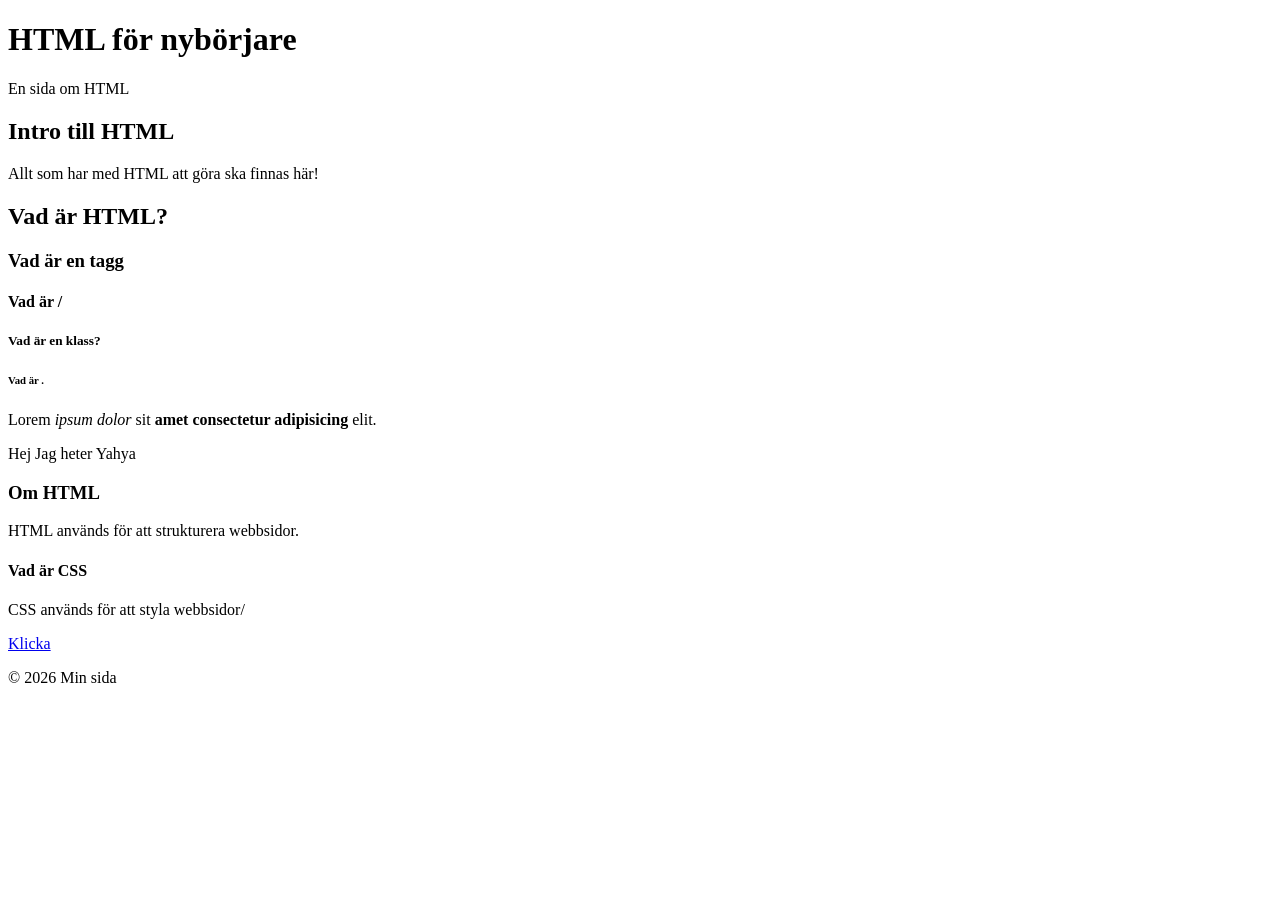
==== index.html @ ee5f50dd "commented out navigation on index" ====
<!DOCTYPE html>
<html lang="en">
<head>
    <meta charset="UTF-8">
    <meta name="viewport" content="width=device-width, initial-scale=1.0">
    <title>Min första webbsida</title>
</head>
<body>

    <header>
        <h1>HTML för nybörjare</h1>
        <p>En sida om HTML</p>
    </header>
    


    <!--    
    <a href="#bottom-page">Gå längst ner på sidan</a>

     <nav>
        <a href="booking.html">Booking</a>
        <a href="forms.html">Forms</a>
        <a href="exercise.html">Exercise</a>
        <a href="quality.html">quality hotel</a>
     </nav>


 
    <a href="https://www.minhemsida.se"  target="_blank">Min sida</a>


    <a href="booking.html"> Booking sidan
        <img src="kattbild.png" alt="Bild saknas">
    </a>
    

    -->

    

     <main>
        <h2>Intro till HTML</h2>
        <p>Allt som har med HTML att göra ska finnas här!</p>
     </main>

   
    <div>
        <h2>Vad är HTML?</h2>
        <h3>Vad är en tagg</h3>
        <h4>Vad är /</h4>
        <h5>Vad är en klass?</h5>
        <h6>Vad är .</h6>
    </div>
    
    
    <p>Lorem <em> ipsum dolor</em> sit <strong> amet consectetur adipisicing </strong> elit.</p>    
    <p>Hej Jag heter <span>Yahya</span> </p>




     <section>
        <h3>Om HTML</h3>
        <p>HTML används för att strukturera webbsidor.</p>
     </section>

     

     <article>
        <h4>Vad är CSS</h4>
        <p>CSS används för att styla webbsidor/<p>
     </article>


    <a href="#">Klicka</a> 

    <footer>
            <p id="bottom-page">© 2026 Min sida</p>
    </footer>
    

</body>
</html>
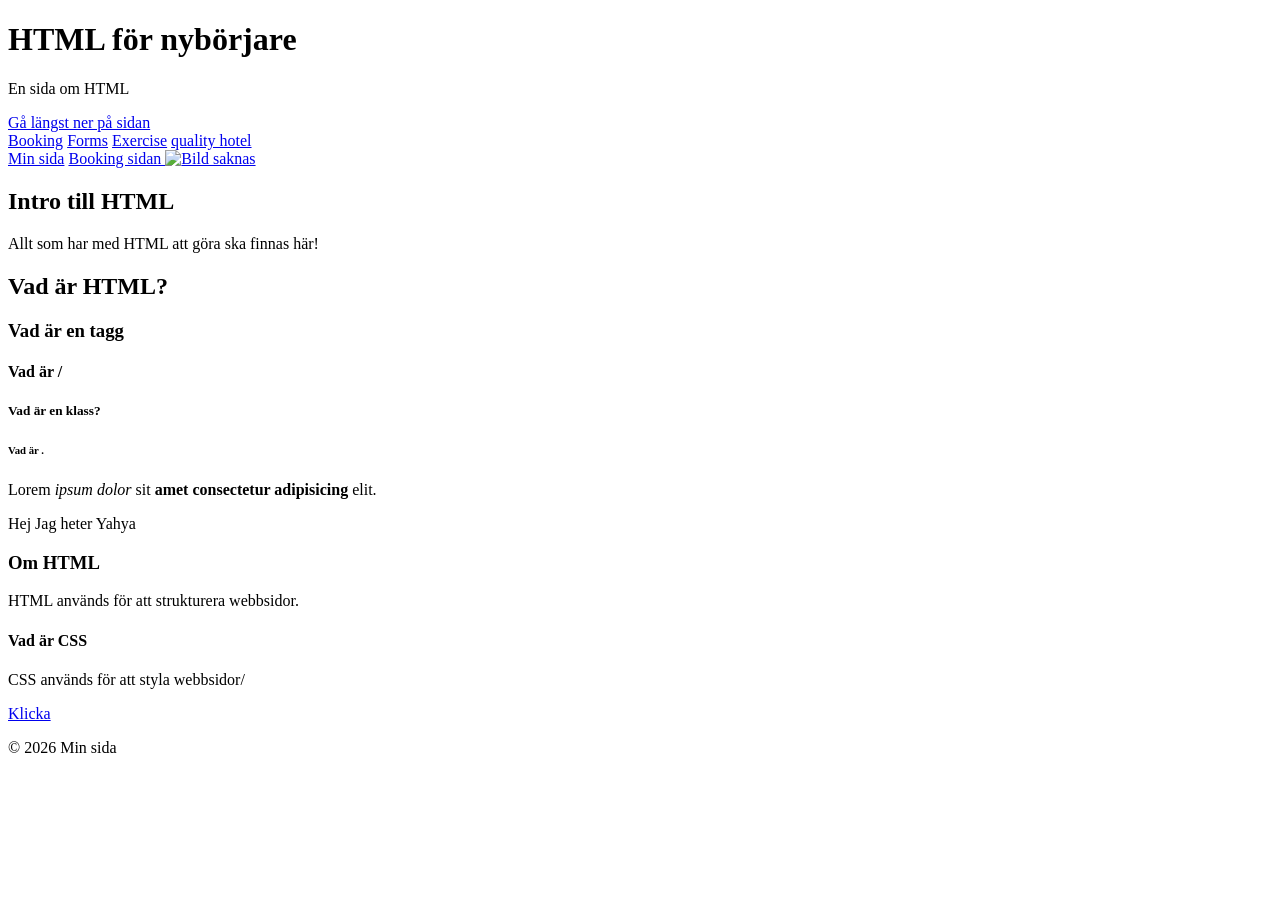
==== commit 007daa54: "add navigation" ====
--- a/index.html
+++ b/index.html
@@ -14,7 +14,7 @@
     
 
 
-    <!--    
+       
     <a href="#bottom-page">Gå längst ner på sidan</a>
 
      <nav>
@@ -33,8 +33,6 @@
         <img src="kattbild.png" alt="Bild saknas">
     </a>
     
-
-    -->
 
     
 
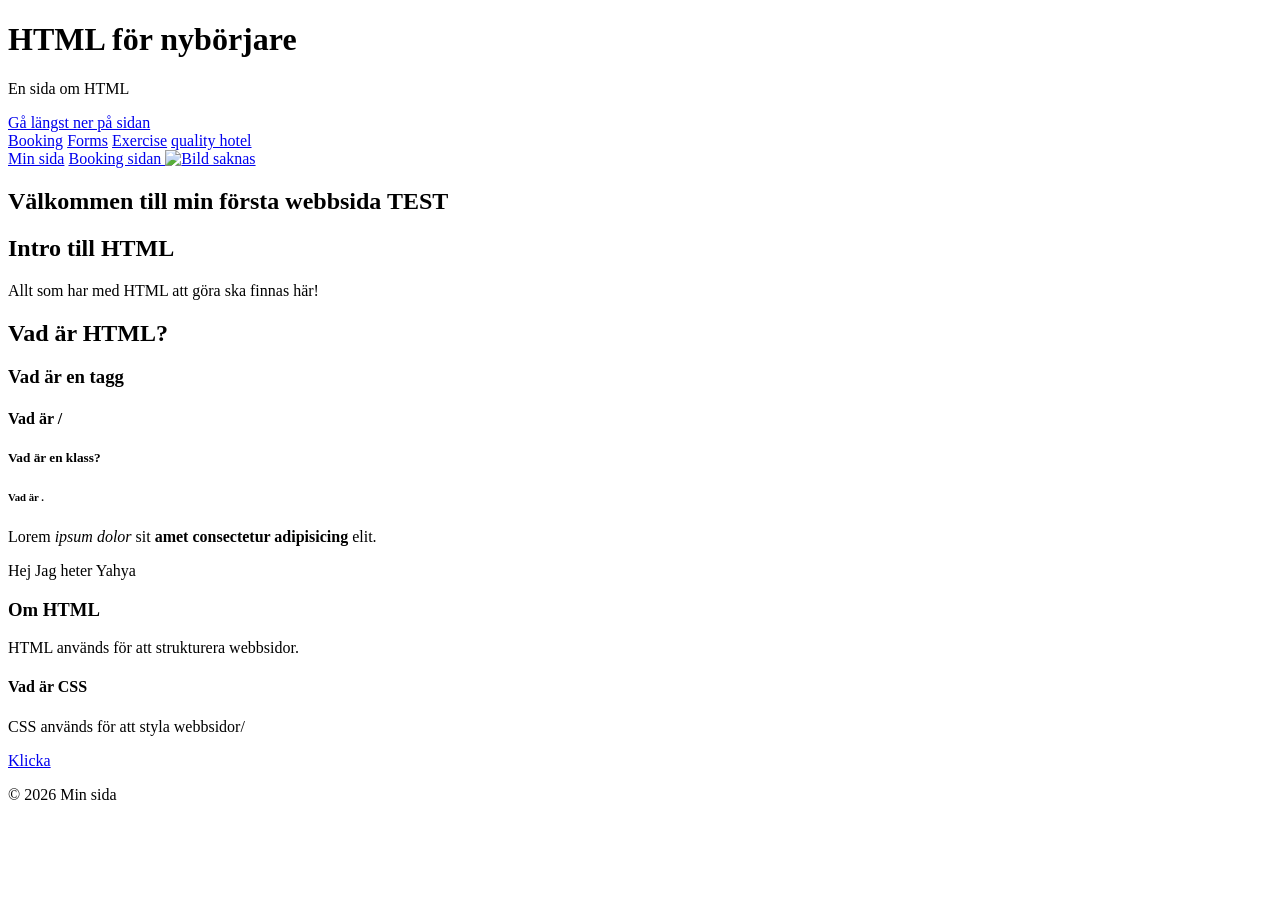
==== commit b5198ae4: "add test branch" ====
--- a/index.html
+++ b/index.html
@@ -34,6 +34,9 @@
     </a>
     
 
+    <main>
+        <h2>Välkommen till min första webbsida TEST</h2>
+    </main>
     
 
      <main>
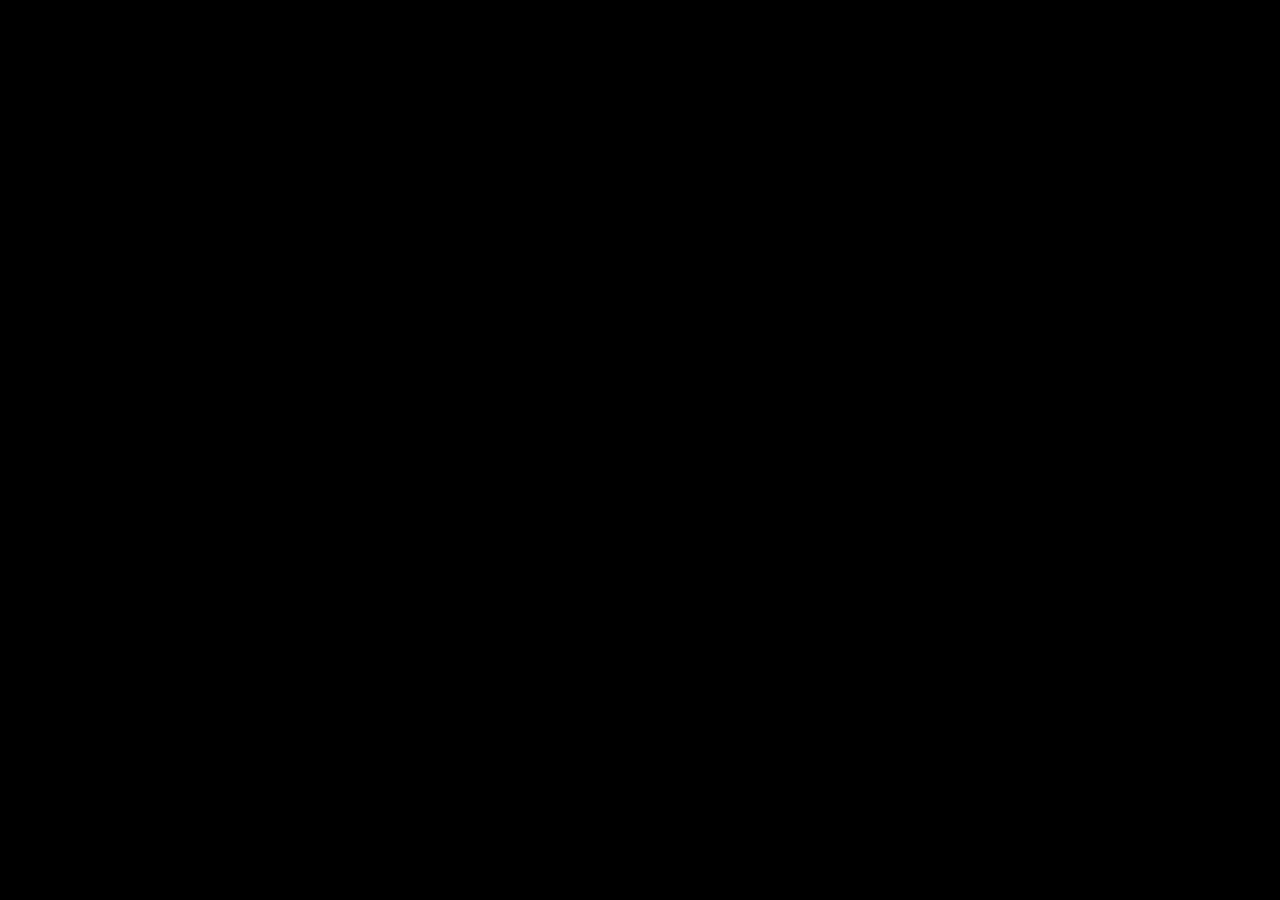
==== commit 75aa45e6: "css intro" ====
--- a/index.html
+++ b/index.html
@@ -4,9 +4,15 @@
     <meta charset="UTF-8">
     <meta name="viewport" content="width=device-width, initial-scale=1.0">
     <title>Min första webbsida</title>
+    <link rel="stylesheet" href="style.css">
 </head>
 <body>
 
+ 
+
+
+
+<!-- 
     <header>
         <h1>HTML för nybörjare</h1>
         <p>En sida om HTML</p>
@@ -34,9 +40,6 @@
     </a>
     
 
-    <main>
-        <h2>Välkommen till min första webbsida TEST</h2>
-    </main>
     
 
      <main>
@@ -79,6 +82,8 @@
             <p id="bottom-page">© 2026 Min sida</p>
     </footer>
     
+    -->
+
 
 </body>
 </html>
--- a/style.css
+++ b/style.css
@@ -0,0 +1,268 @@
+/*RESET old  school */
+
+* {
+    margin: 0;
+    padding: 0;
+    box-sizing: border-box;
+}
+
+li:first-child{
+    font-weight: bold;
+}
+
+
+li:last-child{
+    color: red;
+}
+
+li:nth-child(2){
+    background-color: lightcoral;
+}
+
+
+
+
+
+
+
+
+
+
+
+
+
+
+
+body {
+    font-family: Arial, sans-serif;
+    margin: 0;
+    padding: 20px;
+}
+
+
+
+.title {
+    color: yellowgreen;
+    font-size: 50px;
+    background-color: brown;
+    
+}
+
+.intro {
+    padding: 12px;
+    color: blue;
+    font-weight: 700;
+    line-height: 1.3;
+}
+
+
+#btn {
+    background-color: aqua;
+    border-radius: 5px;
+}
+
+
+
+.box {
+    background: blueviolet;
+   
+  
+}
+
+
+.box1 {
+    background: coral;
+    width: 30px;
+    height: 20px;
+    display: inline-block;
+    margin: 2px;
+
+}
+
+.container {
+    visibility: hidden;
+    background-color: aqua;
+    display: grid;
+    grid-template-columns: 2fr 1fr;
+    gap: 20px;
+}
+
+@media (min-width: 768) {
+    .container {
+        visibility: visible;
+    }
+}
+
+
+@media (orientation: landscape) {
+    body {
+        background-color: aquamarine;
+    }
+}
+
+
+
+
+
+
+
+.containerflex {
+    visibility: hidden;
+    background-color: aqua;
+    display: flex;
+    gap: 20px;
+}
+
+
+span {
+    background: coral;
+    width: 200px;
+    height: 200px;
+    display: inline;
+
+    visibility: hidden;
+}
+
+
+.link {
+    color: white;
+    background-color: green;
+    text-decoration: none;
+    padding: 10px 20px;
+    border-radius: 5px;
+}
+
+
+.link:hover {
+  color: red;
+}
+
+.link:link{
+    background-color: aquamarine;
+}
+
+
+
+.link:visited{
+    background-color:rebeccapurple;
+}
+
+
+.link:active{
+    transform: translateY(2px);
+}
+
+
+
+
+.btn {
+   
+    padding: 12px 24px;
+    background-color: greenyellow;
+    color: black;
+    border: none;
+    border-radius: 10px;
+    cursor: pointer;
+    transition: all 0.8s ease;
+}
+
+
+.btn:hover {
+    background-color: darkolivegreen;
+    box-shadow: 0 8px 20px rgba(0, 0, 0, 2);
+}
+
+.btn:active {
+    transform: scale(0.97);
+}
+
+.btn:focus {
+    outline: 3px solid orange;
+}
+
+
+.btn:focus-visible {
+    outline: 3px solid blue;    
+}
+
+.btn:disabled{
+    opacity: 0.5;
+    cursor: not-allowed;
+}
+
+
+@media (hover: hover) {
+    .btn {
+        background-color: lightgreen;
+    }
+}
+
+
+@media (prefers-color-scheme: dark)  {
+    p {
+        color: aliceblue;
+    }
+}
+
+
+
+@media(prefers-reduced-motion: reduce) {
+
+}
+
+
+@media (min-width: 768px) and (orientation: landscape) {
+    body {
+        background-color: black;
+    }
+}
+
+
+/*BLOCK Element
+
+div
+p
+h1
+*/
+
+/*
+Inline element
+span
+a
+img
+
+*/
+
+
+/*
+
+PRIO order
+
+Element selektor LÄGST PRIO
+
+ p {
+ }
+ h1 {
+ }
+
+
+
+
+ .klass {
+ 
+ }
+
+ #id {
+ 
+ }
+
+
+
+inline css 1000
+id         100
+klass      10
+element    1
+
+
+
+*/
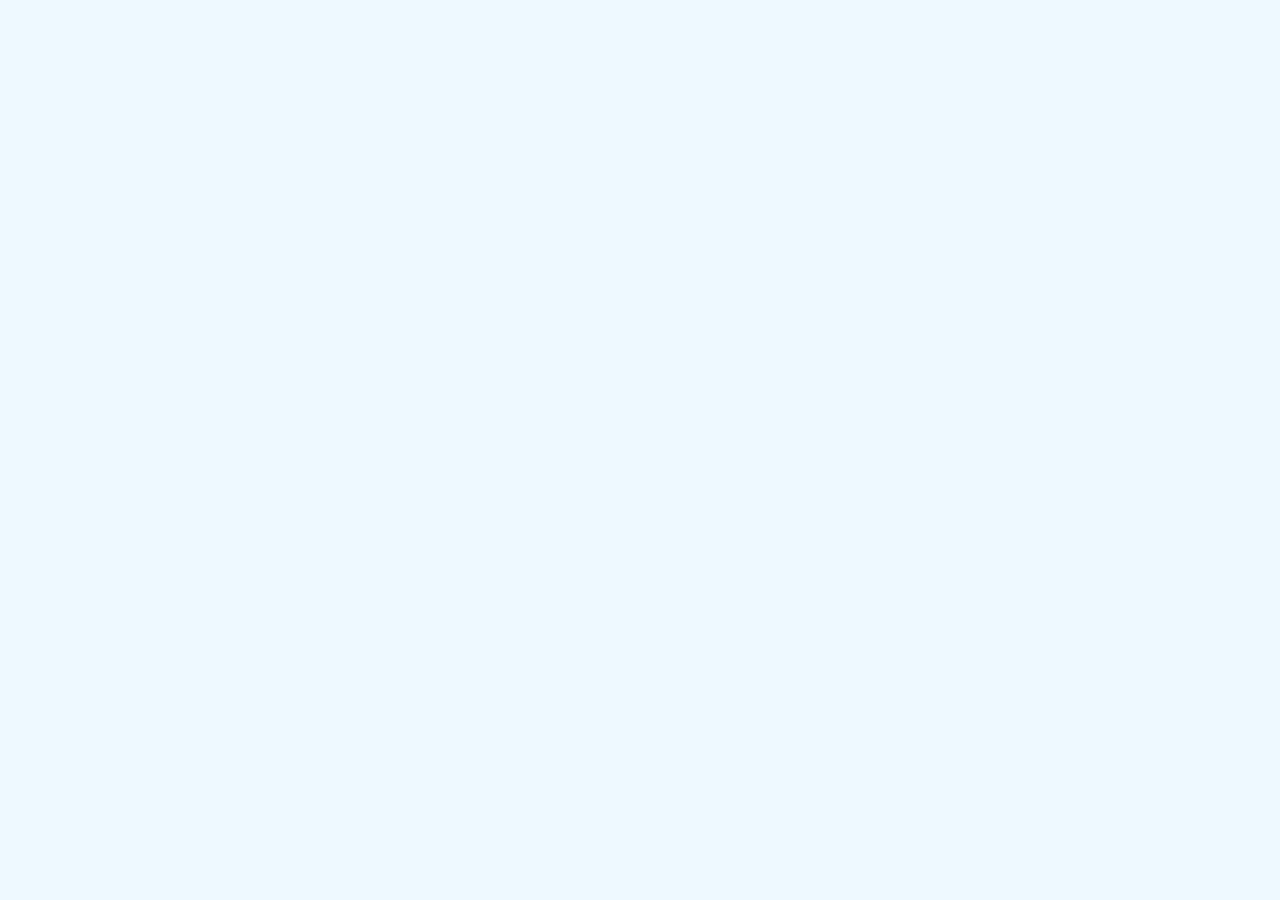
==== commit a3e41b27: "add inline css examples" ====
--- a/index.html
+++ b/index.html
@@ -6,7 +6,8 @@
     <title>Min första webbsida</title>
     <link rel="stylesheet" href="style.css">
 </head>
-<body>
+
+<body style="background: aliceblue;" >
 
  
 
--- a/style.css
+++ b/style.css
@@ -1,4 +1,39 @@
 /*RESET old  school */
+
+
+
+
+
+
+
+
+/*
+
+
+html {
+    font-size: 16px;
+}
+
+h1 {font-size: 2rem;} /*32*/
+
+p {font-size: 1rem;} /*16px*/
+
+.section {padding: 2rem;} /*32*/
+
+/*
+
+
+.btn {
+    font-size: 16px;
+    padding: 0.75em 1.25em; /* baserat på 16px 12px och 20pixlar*/
+
+
+.parent {font-size: 20px;}
+.child {font-size: 1.2em;} /* 24px (1.2 *20)*/
+.grandchild {font: 1.2em;} /* 28.8* (1.2 *24) /
+
+
+
 
 * {
     margin: 0;
@@ -18,7 +53,6 @@
 li:nth-child(2){
     background-color: lightcoral;
 }
-
 
 
 
@@ -146,6 +180,7 @@
 .link:visited{
     background-color:rebeccapurple;
 }
+
 
 
 .link:active{
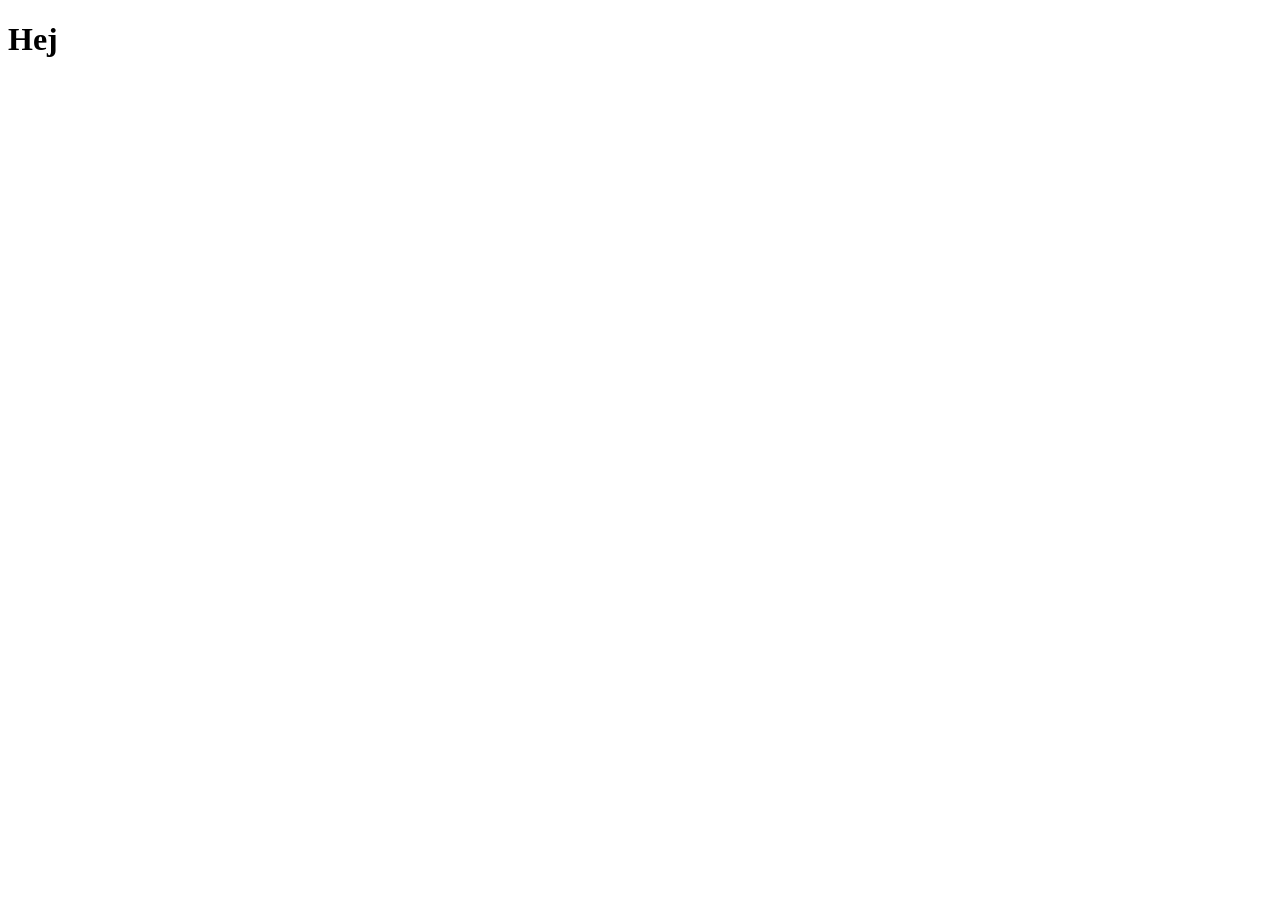
==== commit 2909dbf0: "javascript into" ====
--- a/index.html
+++ b/index.html
@@ -3,88 +3,12 @@
 <head>
     <meta charset="UTF-8">
     <meta name="viewport" content="width=device-width, initial-scale=1.0">
-    <title>Min första webbsida</title>
-    <link rel="stylesheet" href="style.css">
+    <title>Document</title>
 </head>
-
-<body style="background: aliceblue;" >
-
- 
+<body>
+   <h1>Hej</h1> 
 
 
-
-<!-- 
-    <header>
-        <h1>HTML för nybörjare</h1>
-        <p>En sida om HTML</p>
-    </header>
-    
-
-
-       
-    <a href="#bottom-page">Gå längst ner på sidan</a>
-
-     <nav>
-        <a href="booking.html">Booking</a>
-        <a href="forms.html">Forms</a>
-        <a href="exercise.html">Exercise</a>
-        <a href="quality.html">quality hotel</a>
-     </nav>
-
-
- 
-    <a href="https://www.minhemsida.se"  target="_blank">Min sida</a>
-
-
-    <a href="booking.html"> Booking sidan
-        <img src="kattbild.png" alt="Bild saknas">
-    </a>
-    
-
-    
-
-     <main>
-        <h2>Intro till HTML</h2>
-        <p>Allt som har med HTML att göra ska finnas här!</p>
-     </main>
-
-   
-    <div>
-        <h2>Vad är HTML?</h2>
-        <h3>Vad är en tagg</h3>
-        <h4>Vad är /</h4>
-        <h5>Vad är en klass?</h5>
-        <h6>Vad är .</h6>
-    </div>
-    
-    
-    <p>Lorem <em> ipsum dolor</em> sit <strong> amet consectetur adipisicing </strong> elit.</p>    
-    <p>Hej Jag heter <span>Yahya</span> </p>
-
-
-
-
-     <section>
-        <h3>Om HTML</h3>
-        <p>HTML används för att strukturera webbsidor.</p>
-     </section>
-
-     
-
-     <article>
-        <h4>Vad är CSS</h4>
-        <p>CSS används för att styla webbsidor/<p>
-     </article>
-
-
-    <a href="#">Klicka</a> 
-
-    <footer>
-            <p id="bottom-page">© 2026 Min sida</p>
-    </footer>
-    
-    -->
-
-
+   <script src="app.js"></script>
 </body>
-</html>
+</html>
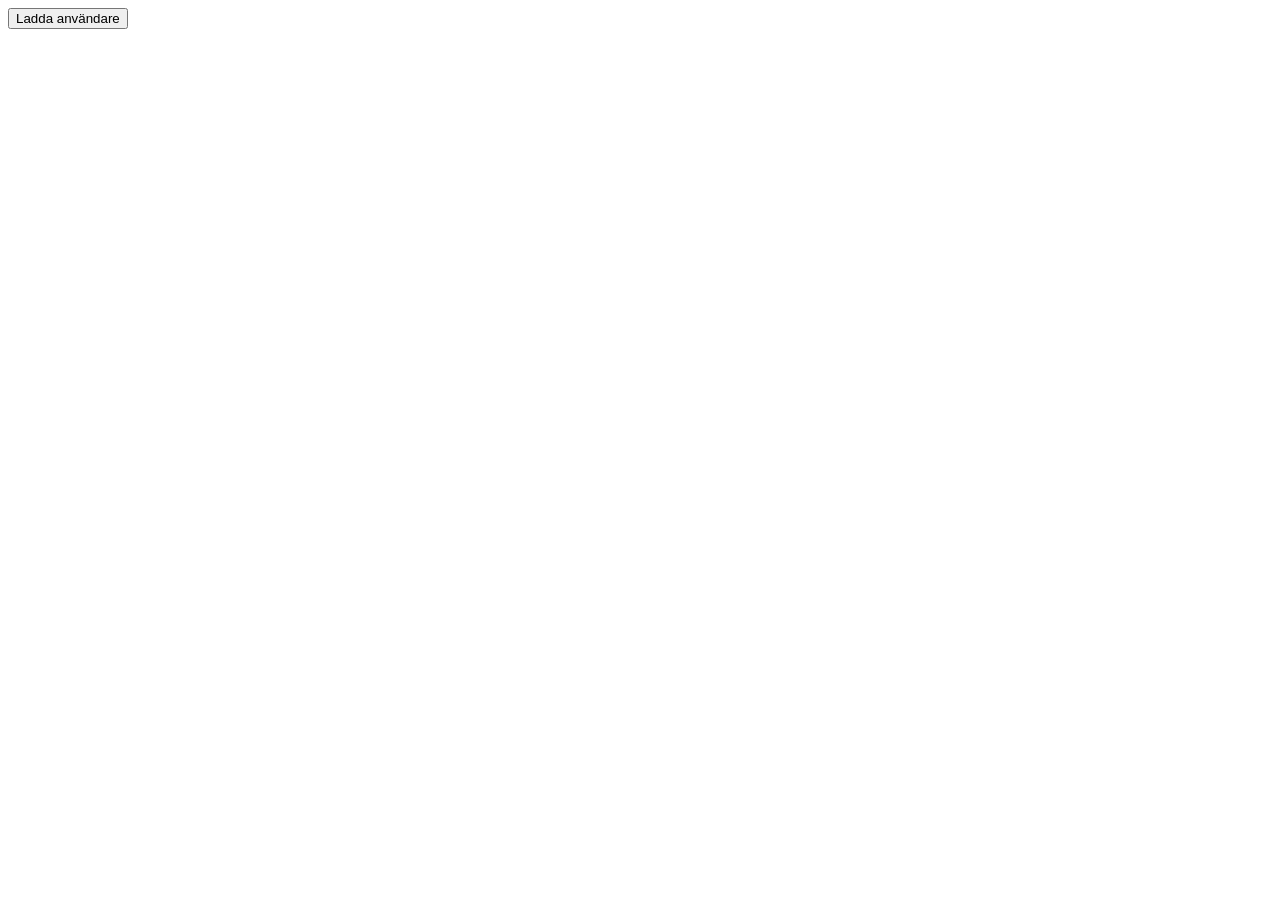
==== commit 1d91e299: "lesson2 js" ====
--- a/index.html
+++ b/index.html
@@ -6,9 +6,22 @@
     <title>Document</title>
 </head>
 <body>
-   <h1>Hej</h1> 
 
 
-   <script src="app.js"></script>
+    <button id="loadBtn">Ladda användare</button>
+    <ul id="userList"></ul>
+
+
+    <!--    
+    <form id="myForm">
+        <input type="text" id="nameInput" placeholder="Skriv ditt namn">
+        <button type="submit">Skicka</button>
+        <p id="output"></p>
+    </form>
+
+    -->
+
+    <script src="app.js"></script>
+
 </body>
 </html>
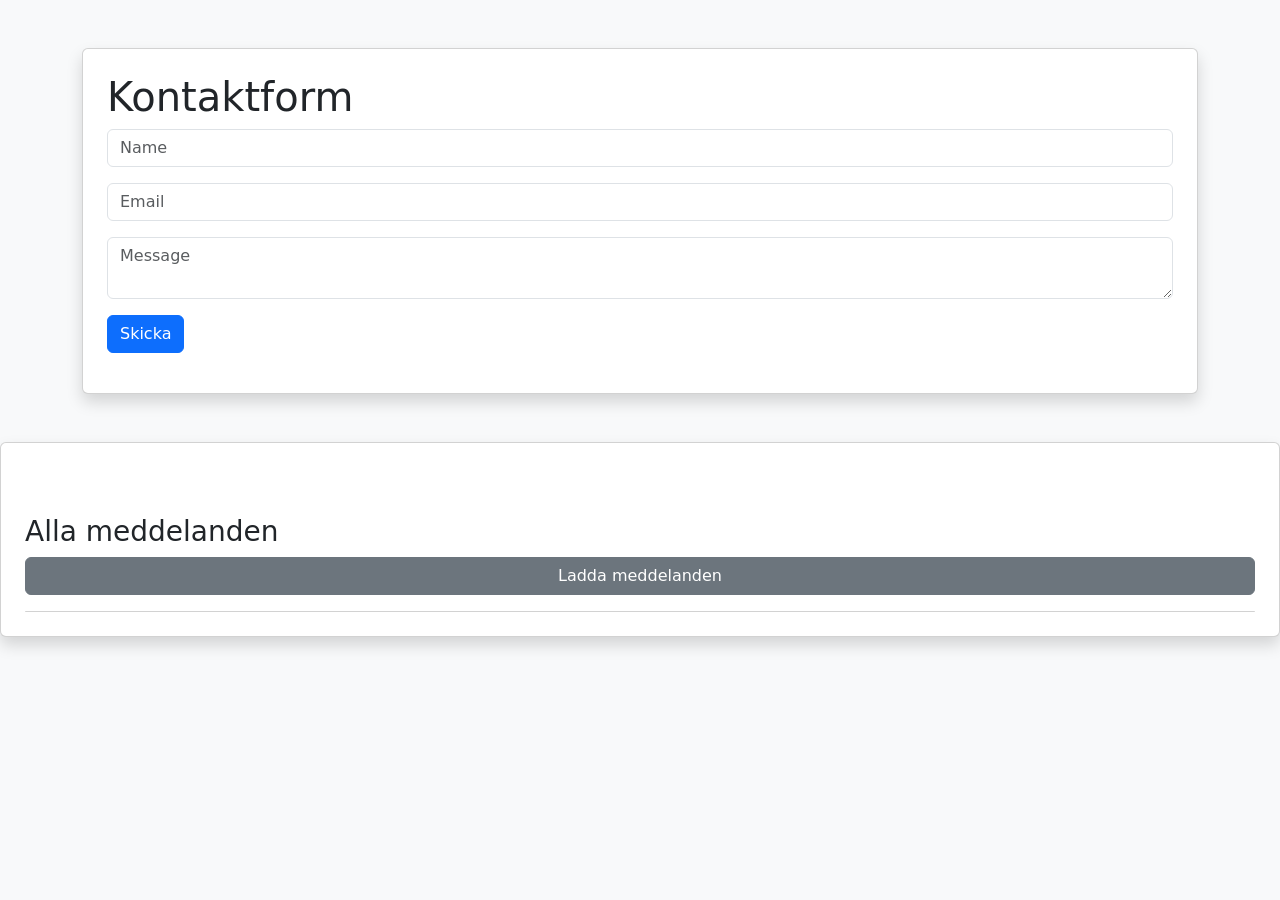
==== commit f42e2377: "adding front end backend support for crud" ====
--- a/index.html
+++ b/index.html
@@ -3,25 +3,37 @@
 <head>
     <meta charset="UTF-8">
     <meta name="viewport" content="width=device-width, initial-scale=1.0">
-    <title>Document</title>
+     <link href="https://cdn.jsdelivr.net/npm/bootstrap@5.0.2/dist/css/bootstrap.min.css" rel="stylesheet" integrity="sha384-EVSTQN3/azprG1Anm3QDgpJLIm9Nao0Yz1ztcQTwFspd3yD65VohhpuuCOmLASjC" crossorigin="anonymous">
+    <title>KontactForm</title>
 </head>
-<body>
+<body class="bg-light">
 
 
-    <button id="loadBtn">Ladda användare</button>
-    <ul id="userList"></ul>
+    <div class="container py-5">
+        <div class="card p-4 shadow">
+            <h1>Kontaktform</h1>
+            <form id="contactForm">
+                <div class="mb-3">
+                    <input class="form-control" id="name" placeholder="Name" required>
+                </div>
+                <div class="mb-3">
+                    <input class="form-control" id="email" type="email" placeholder="Email" required>
+                </div>
+                <div class="mb-3">
+                    <textarea class="form-control" id="message" placeholder="Message" required></textarea>
+                </div>
+                <button class="btn btn-primary" type="submit">Skicka</button>
+            </form>
+            <div class="mt-3" id="status"></div>
+        </div>
+    </div> 
+    <div class="card p-4 shadow">
+        <h3 class="mt-5">Alla meddelanden</h3>
+        <button id="loadMessages" class="btn btn-secondary mb-3">Ladda meddelanden</button>
 
-
-    <!--    
-    <form id="myForm">
-        <input type="text" id="nameInput" placeholder="Skriv ditt namn">
-        <button type="submit">Skicka</button>
-        <p id="output"></p>
-    </form>
-
-    -->
+        <ul id="messageList" class="list-group"></ul>
+    </div>    
 
     <script src="app.js"></script>
-
 </body>
 </html>
